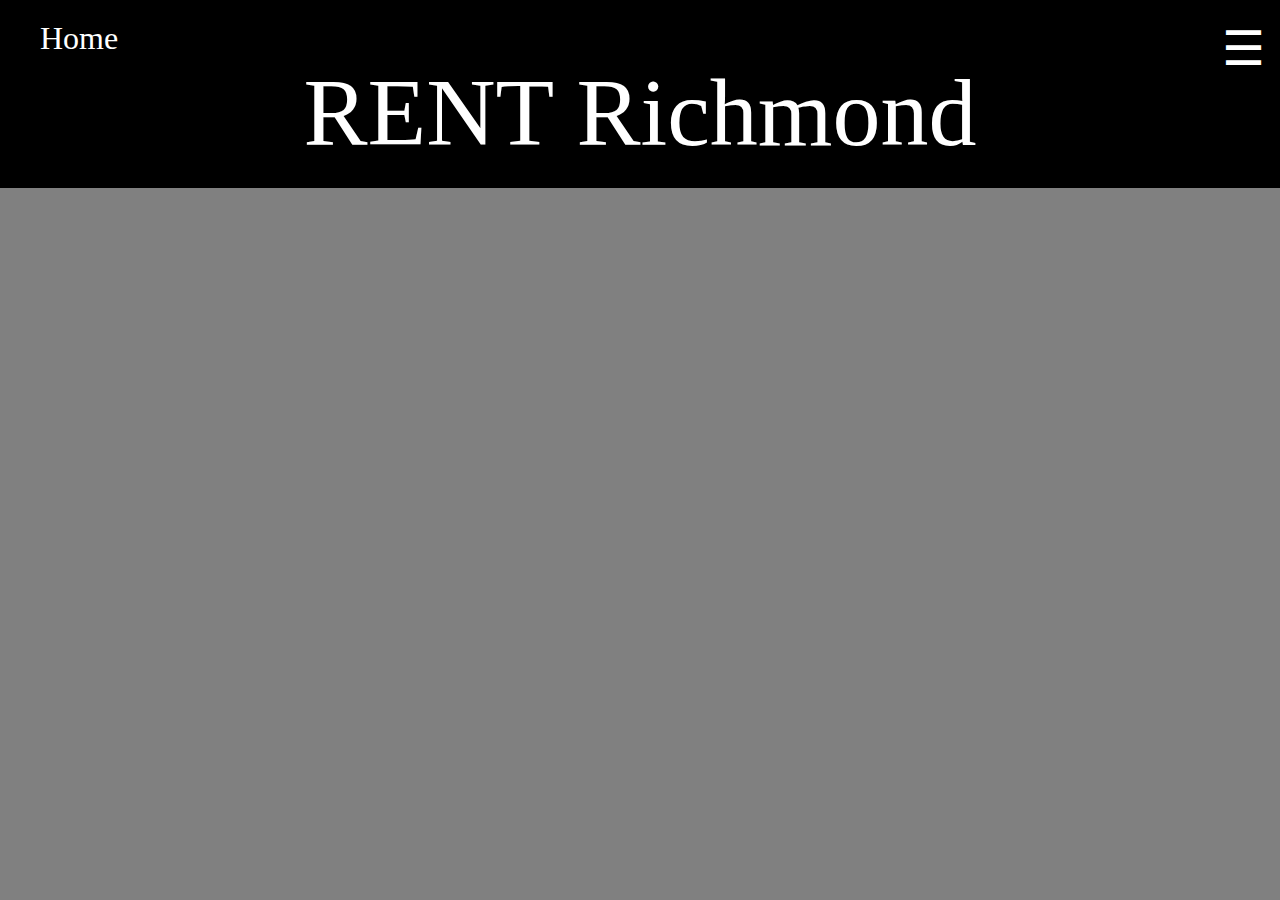
==== index.html @ 7ac80a65 "Added Navbar and basic website style" ====
<!DOCTYPE html>
<html lang="en">

  <head>
    <meta charset="UTF-8">
    <meta name="viewport" content="width=device-width, initial-scale=1.0">
    <link rel="stylesheet" href="https://cdnjs.cloudflare.com/ajax/libs/font-awesome/4.7.0/css/font-awesome.min.css">
    <title>Document</title>
    <style>
        

      body {
        margin: 0;
        padding: 0;
        background-color:grey;
      }

      .navbar {
        background-color: black;
        padding: 20px;
        font-size: 200%;
      }

      .navbar a {
        text-decoration: none;
        color: white;
        margin: 10px;
        padding: 10px;
        background-color:inherit;
        outline:black;
      }

      .navbar #wrapper{
          text-align: center;
          padding:0;
          margin:0;
      }

      .navbar #wrapper p{
          margin:0;
          font-size:300%;
          color:white;
      }
      
      .navbar button{
        background:black;
        font-size:150%;
        color:white;
        border:none;
        outline:none;
        margin: 0px;
        padding: 10px;
        position:absolute;
        right:5px;
        top:10px;
      }
      
      .navbar a:hover, .navbar button:hover, .navbar button:focus{
        background-color:red;
        
      }
      

      .dropdown-content {
        display: none;
        position: absolute;
        background-color: #f9f9f9;
        min-width: 160px;
        box-shadow: 0px 8px 16px 0px rgba(0, 0, 0, 0.2);
        z-index: 1;
        position:absolute;
        right:5px;
        top:100px;
        background-color:black;

      }
      
      .dropdown-content a {
        float: none;
        color: black;
        padding: 12px 16px;
        text-decoration: none;
        display: block;
        text-align: left;
        color: white;
      }

      .show{
        display: block;
      }
    </style>
  </head>

  <body>
    <div class="navbar">
      <a href="#">Home</a>
      <div id = "wrapper">
        <p>RENT Richmond</p>
      </div>
      <div class = "dropdown">
        <button class="dropbtn" onclick="myFunction()">☰</button>
        <div class="dropdown-content" id="myDropdown">
          <a href="index.html">Home</a>
          <a href="#">About Us</a>
          <a href="#">Email City Council</a>
          <a>Research</a>
          <a>Sign the Petition</a>
          <a>Contact Us</a>
        </div>
      </div>
    </div>

    <script>
      /* When the user clicks on the button, 
  toggle between hiding and showing the dropdown content */
      function myFunction() {
        document.getElementById("myDropdown").classList.toggle("show");
      }

      // Close the dropdown if the user clicks outside of it
      window.onclick = function(e) {
        if (!e.target.matches('.dropbtn')) {
          var myDropdown = document.getElementById("myDropdown");
          if (myDropdown.classList.contains('show')) {
            myDropdown.classList.remove('show');
          }
        }
      }

    </script>
  </body>

</html>

<!--
    <li>Email City Council</li>
                    <li>Research</li>
                    <li>Coverage and Writings</li>
                    <li>Sign the Petition</li>
                    <li>Endorsements</li>
                    <li>Contact Us</li>
-->
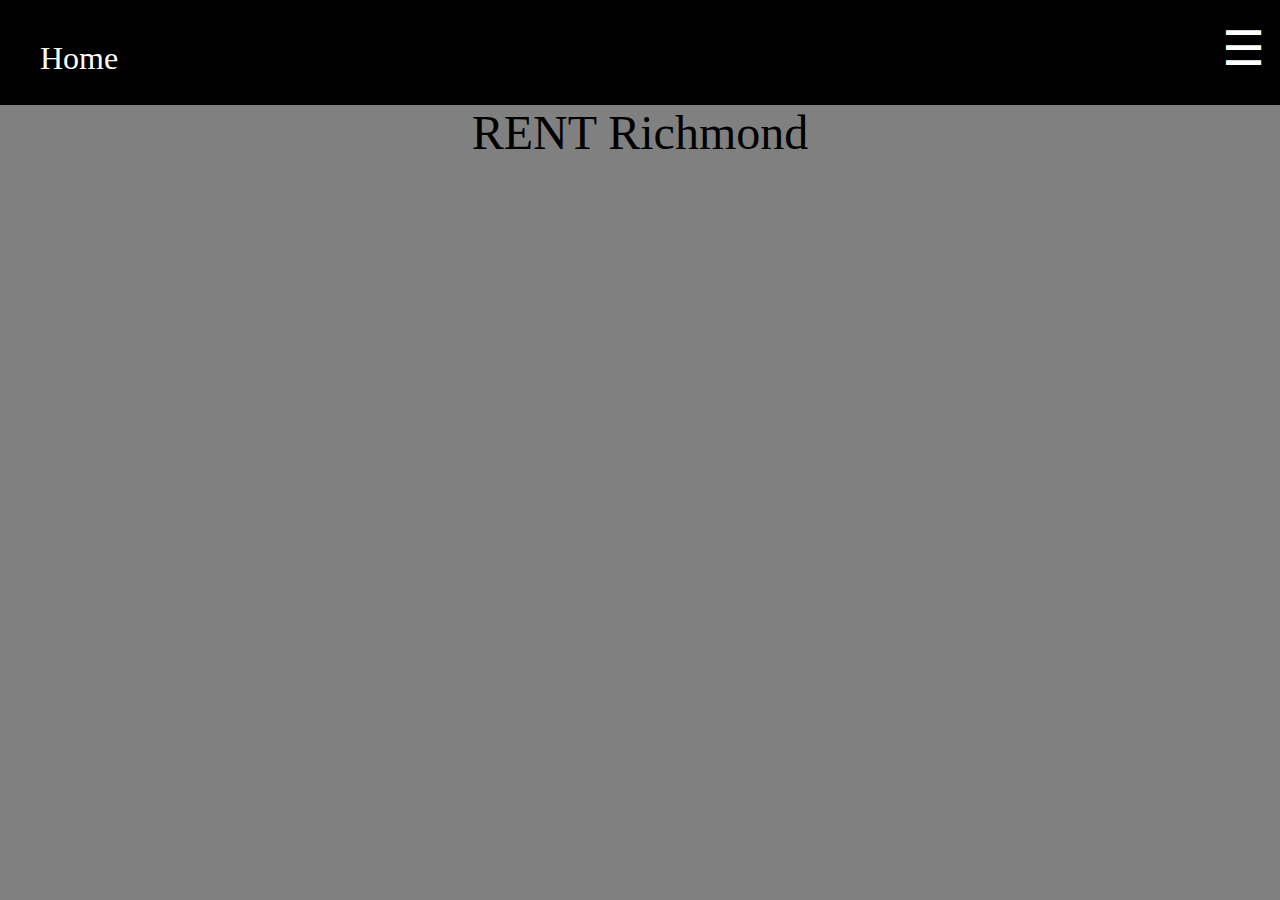
==== commit d233ebf7: "added links to other webpages" ====
--- a/index.html
+++ b/index.html
@@ -5,138 +5,30 @@
     <meta charset="UTF-8">
     <meta name="viewport" content="width=device-width, initial-scale=1.0">
     <link rel="stylesheet" href="https://cdnjs.cloudflare.com/ajax/libs/font-awesome/4.7.0/css/font-awesome.min.css">
+    <link rel="stylesheet" type="text/css" href="style.css">
+    <script src="scripts.js"></script>
     <title>Document</title>
-    <style>
-        
-
-      body {
-        margin: 0;
-        padding: 0;
-        background-color:grey;
-      }
-
-      .navbar {
-        background-color: black;
-        padding: 20px;
-        font-size: 200%;
-      }
-
-      .navbar a {
-        text-decoration: none;
-        color: white;
-        margin: 10px;
-        padding: 10px;
-        background-color:inherit;
-        outline:black;
-      }
-
-      .navbar #wrapper{
-          text-align: center;
-          padding:0;
-          margin:0;
-      }
-
-      .navbar #wrapper p{
-          margin:0;
-          font-size:300%;
-          color:white;
-      }
-      
-      .navbar button{
-        background:black;
-        font-size:150%;
-        color:white;
-        border:none;
-        outline:none;
-        margin: 0px;
-        padding: 10px;
-        position:absolute;
-        right:5px;
-        top:10px;
-      }
-      
-      .navbar a:hover, .navbar button:hover, .navbar button:focus{
-        background-color:red;
-        
-      }
-      
-
-      .dropdown-content {
-        display: none;
-        position: absolute;
-        background-color: #f9f9f9;
-        min-width: 160px;
-        box-shadow: 0px 8px 16px 0px rgba(0, 0, 0, 0.2);
-        z-index: 1;
-        position:absolute;
-        right:5px;
-        top:100px;
-        background-color:black;
-
-      }
-      
-      .dropdown-content a {
-        float: none;
-        color: black;
-        padding: 12px 16px;
-        text-decoration: none;
-        display: block;
-        text-align: left;
-        color: white;
-      }
-
-      .show{
-        display: block;
-      }
-    </style>
   </head>
 
   <body>
     <div class="navbar">
-      <a href="#">Home</a>
-      <div id = "wrapper">
-        <p>RENT Richmond</p>
-      </div>
+      <a href="#" id = "HomeButton">Home</a>
+        
       <div class = "dropdown">
         <button class="dropbtn" onclick="myFunction()">☰</button>
         <div class="dropdown-content" id="myDropdown">
-          <a href="index.html">Home</a>
-          <a href="#">About Us</a>
-          <a href="#">Email City Council</a>
-          <a>Research</a>
-          <a>Sign the Petition</a>
-          <a>Contact Us</a>
-        </div>
+            <a href="index.html">Home</a>
+            <a href= "Webpages/About Us.html">About Us</a>
+            <a href= "Webpages/Email City Council.html">Email City Council</a>
+            <a href = "Webpages/Research.html">Research and Publications</a>
+            <a href = "Webpages/Petition Link.html">Sign the Petition</a>
+            <a href = "Webpages/Contact Us.html">Contact Us</a>
+          </div>
       </div>
     </div>
-
-    <script>
-      /* When the user clicks on the button, 
-  toggle between hiding and showing the dropdown content */
-      function myFunction() {
-        document.getElementById("myDropdown").classList.toggle("show");
-      }
-
-      // Close the dropdown if the user clicks outside of it
-      window.onclick = function(e) {
-        if (!e.target.matches('.dropbtn')) {
-          var myDropdown = document.getElementById("myDropdown");
-          if (myDropdown.classList.contains('show')) {
-            myDropdown.classList.remove('show');
-          }
-        }
-      }
-
-    </script>
+    <div id = "title">
+      <p>RENT Richmond</p>
+    </div>
   </body>
 
-</html>
-
-<!--
-    <li>Email City Council</li>
-                    <li>Research</li>
-                    <li>Coverage and Writings</li>
-                    <li>Sign the Petition</li>
-                    <li>Endorsements</li>
-                    <li>Contact Us</li>
--->+</html>--- a/style.css
+++ b/style.css
@@ -0,0 +1,88 @@
+body {
+    margin: 0;
+    padding: 0;
+    background-color:grey;
+  }
+
+  .navbar {
+    background-color: black;
+    padding: 20px;
+    font-size: 200%;
+    height: 65px;
+    margin:0;
+  }
+
+  .navbar #HomeButton{
+    position: absolute;
+  }
+
+  .navbar a {
+    text-decoration: none;
+    color: white;
+    margin: 10px;
+    padding: 10px;
+    background-color:inherit;
+    outline:black;
+  }
+
+  
+  .navbar button{
+    background:black;
+    font-size:150%;
+    color:white;
+    border:none;
+    outline:none;
+    margin: 0px;
+    padding: 10px;
+    position:absolute;
+    right:5px;
+    top:10px;
+  }
+  
+  .navbar a:hover, .navbar button:hover, .navbar button:focus{
+    background-color:red;
+    
+  }
+  
+
+  .dropdown-content {
+    display: none;
+    position: absolute;
+    background-color: #f9f9f9;
+    min-width: 160px;
+    box-shadow: 0px 8px 16px 0px rgba(0, 0, 0, 0.2);
+    z-index: 1;
+    position:absolute;
+    right:5px;
+    top:100px;
+    background-color:black;
+
+  }
+  
+  .dropdown-content a {
+    float: none;
+    color: black;
+    padding: 12px 16px;
+    text-decoration: none;
+    display: block;
+    text-align: center;
+    color: white;
+    
+  }
+
+  #title{
+    margin:0;
+    padding:0;
+    text-align: center;
+    font-size: 300%;
+  }
+
+  #title p{
+    margin:0;
+    padding:0;
+  }
+
+
+  .show{
+    display: block;
+  }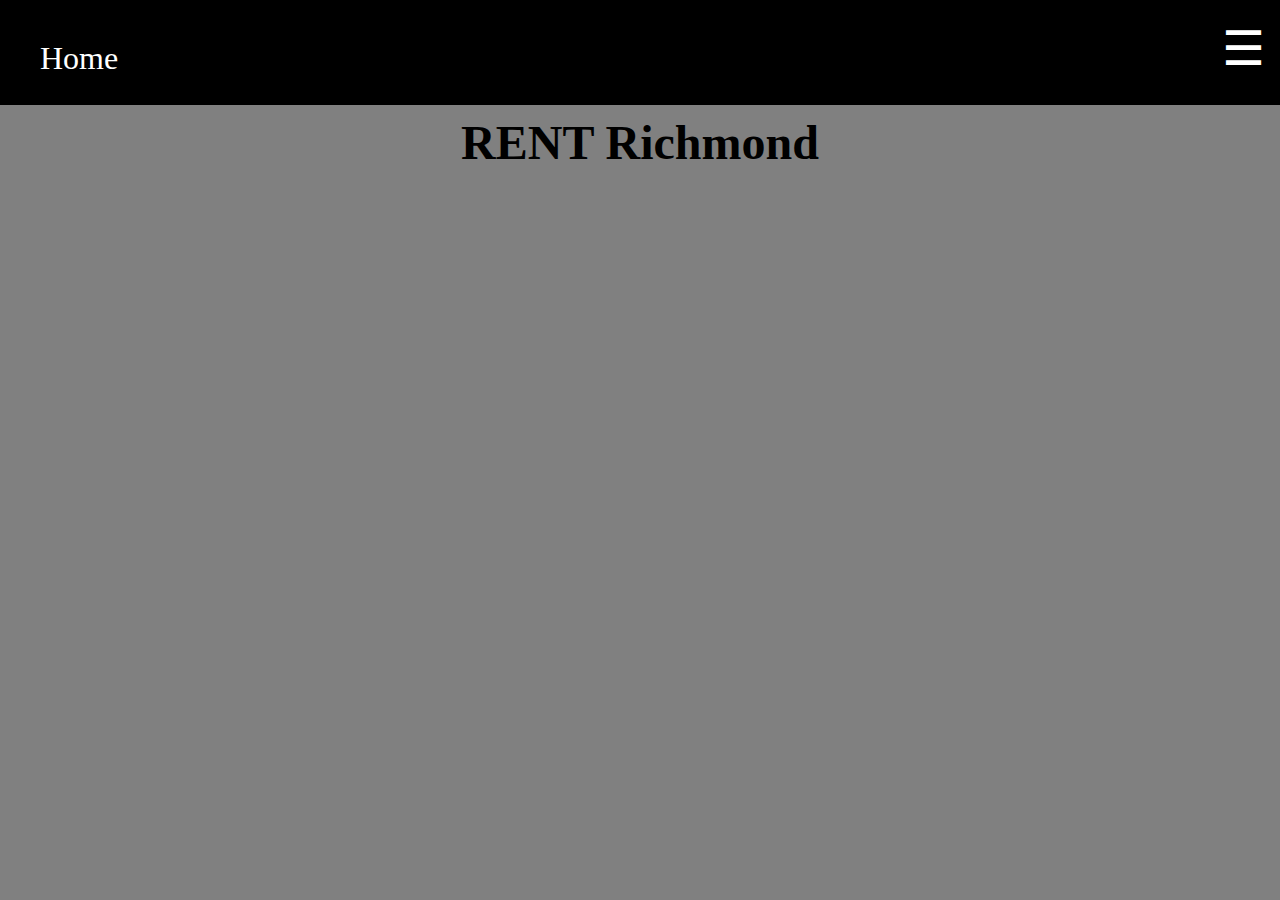
==== commit 1b59bf86: "Changed title tag to h1" ====
--- a/index.html
+++ b/index.html
@@ -27,7 +27,7 @@
       </div>
     </div>
     <div id = "title">
-      <p>RENT Richmond</p>
+      <h1>RENT Richmond<h1p>
     </div>
   </body>
 
--- a/style.css
+++ b/style.css
@@ -74,12 +74,12 @@
     margin:0;
     padding:0;
     text-align: center;
-    font-size: 300%;
   }
 
-  #title p{
-    margin:0;
+  #title h1{
+    margin:10px;
     padding:0;
+    font-size: 300%;
   }
 
 
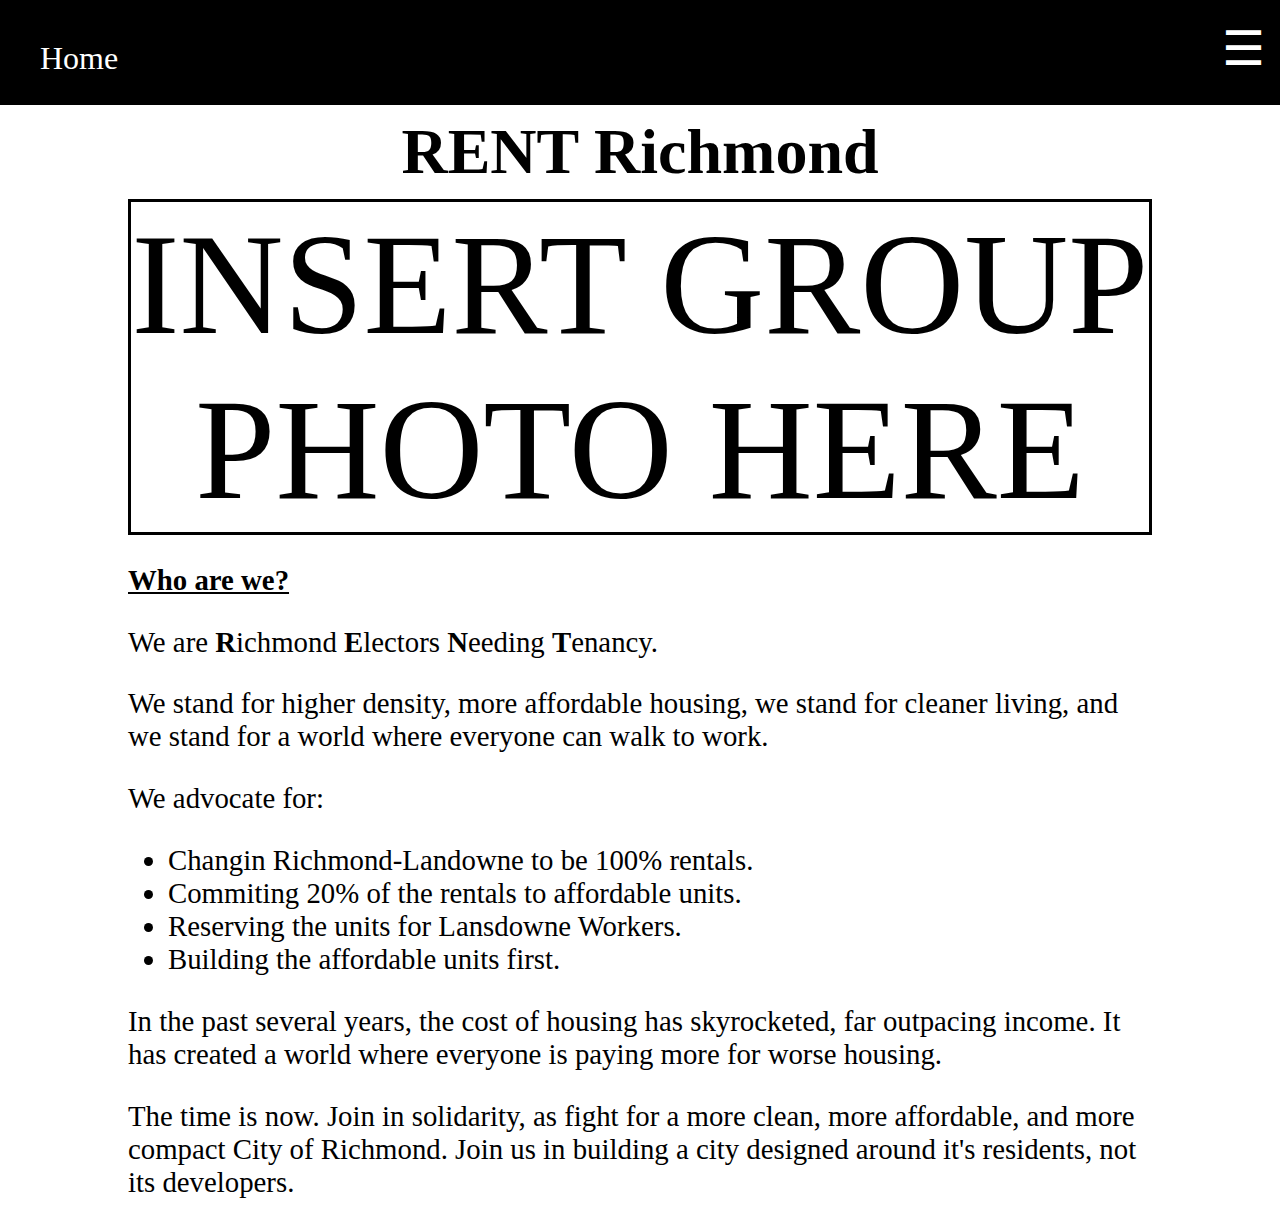
==== commit e3dc2914: "added homepage content" ====
--- a/index.html
+++ b/index.html
@@ -29,6 +29,22 @@
     <div id = "title">
       <h1>RENT Richmond<h1p>
     </div>
+
+    <div id = "content">
+      <p id = "imageHere"> INSERT GROUP PHOTO HERE</p>
+      <p><strong><u>Who are we?</u></strong></p>
+      <p>We are <strong>R</strong>ichmond <Strong>E</Strong>lectors <strong>N</strong>eeding <strong>T</strong>enancy.</p>
+      <p>We stand for higher density, more affordable housing, we stand for cleaner living, and we stand for a world where everyone can walk to work.</p>
+      <p>We advocate for:</p>
+      <ul>
+        <li>Changin Richmond-Landowne to be 100% rentals.</li>
+        <li>Commiting 20% of the rentals to affordable units.</li>
+        <li>Reserving the units for Lansdowne Workers.</li> 
+        <li>Building the affordable units first.</li>
+      </ul>
+      <p>In the past several years, the cost of housing has skyrocketed, far outpacing income. It has created a world where everyone is paying more for worse housing.</p>
+      <p>The time is now. Join in solidarity, as fight for a more clean, more affordable, and more compact City of Richmond. Join us in building a city designed around it's residents, not its developers.</p>
+    </div>
   </body>
 
 </html>--- a/style.css
+++ b/style.css
@@ -1,7 +1,6 @@
 body {
     margin: 0;
     padding: 0;
-    background-color:grey;
   }
 
   .navbar {
@@ -79,8 +78,21 @@
   #title h1{
     margin:10px;
     padding:0;
-    font-size: 300%;
+    font-size: 400%;
   }
+
+
+  #content{
+    font-size: 180%;
+    width: 80%;
+    margin:auto;
+  }
+
+  #content #imageHere{
+    font-size: 500%;
+    text-align: center;
+    border: solid;
+    margin: 0;
 
 
   .show{
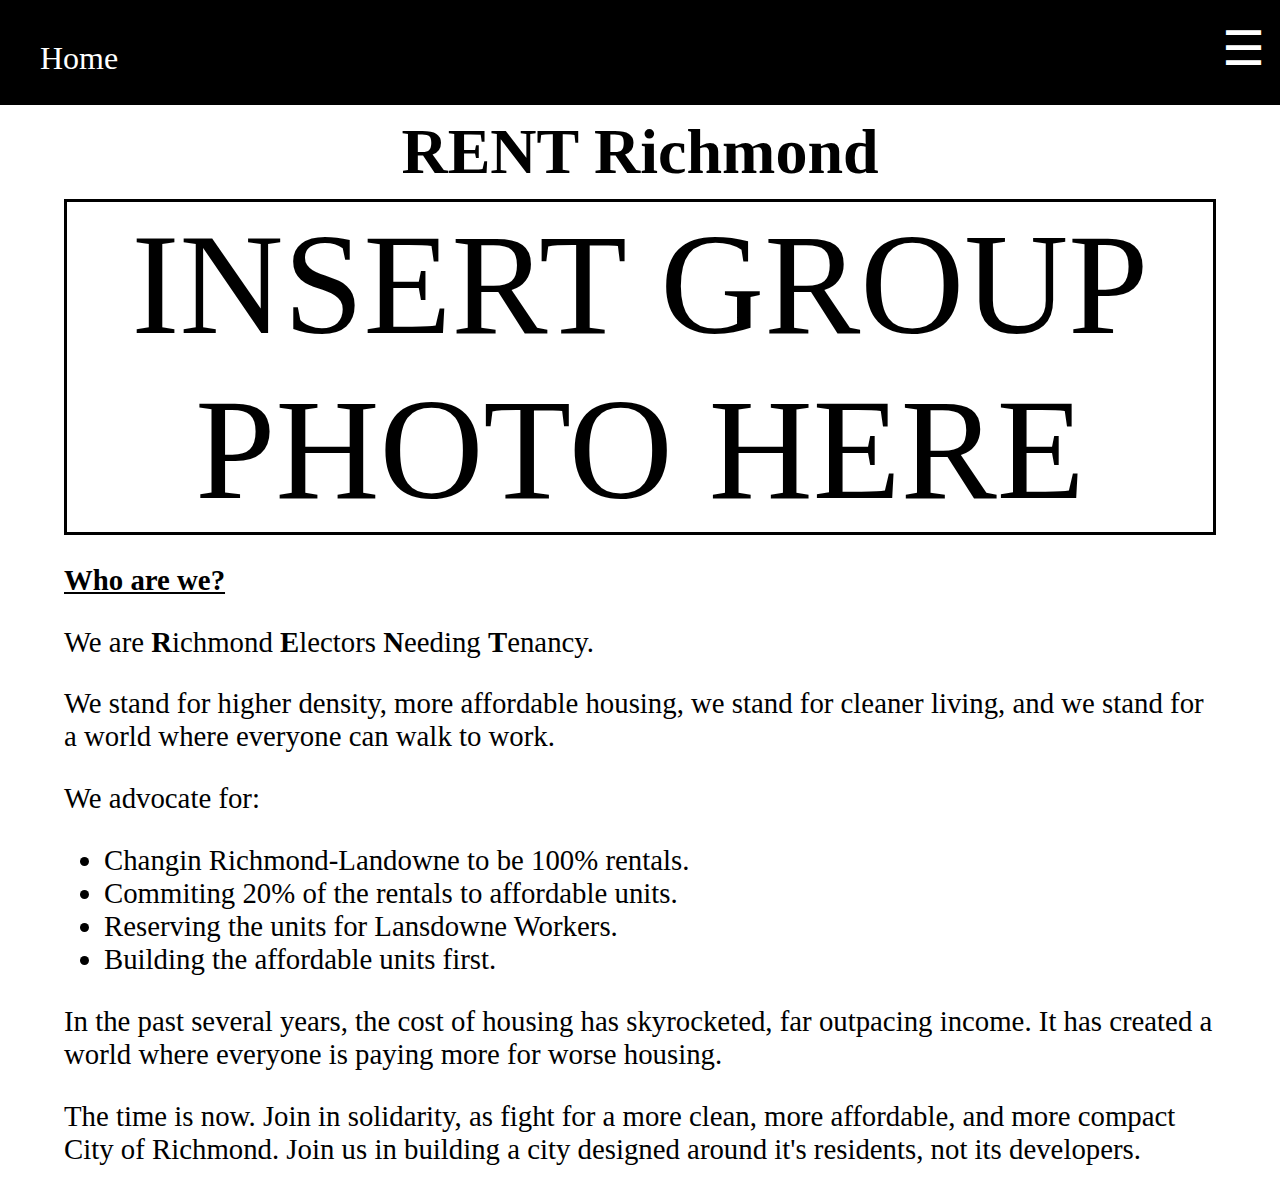
==== commit 684a3814: "Fixed glitches, added petition page content" ====
--- a/index.html
+++ b/index.html
@@ -12,7 +12,7 @@
 
   <body>
     <div class="navbar">
-      <a href="#" id = "HomeButton">Home</a>
+      <a href="index.html" id = "HomeButton">Home</a>
         
       <div class = "dropdown">
         <button class="dropbtn" onclick="myFunction()">☰</button>
--- a/style.css
+++ b/style.css
@@ -84,7 +84,7 @@
 
   #content{
     font-size: 180%;
-    width: 80%;
+    width: 90%;
     margin:auto;
   }
 
@@ -93,7 +93,7 @@
     text-align: center;
     border: solid;
     margin: 0;
-
+  }
 
   .show{
     display: block;
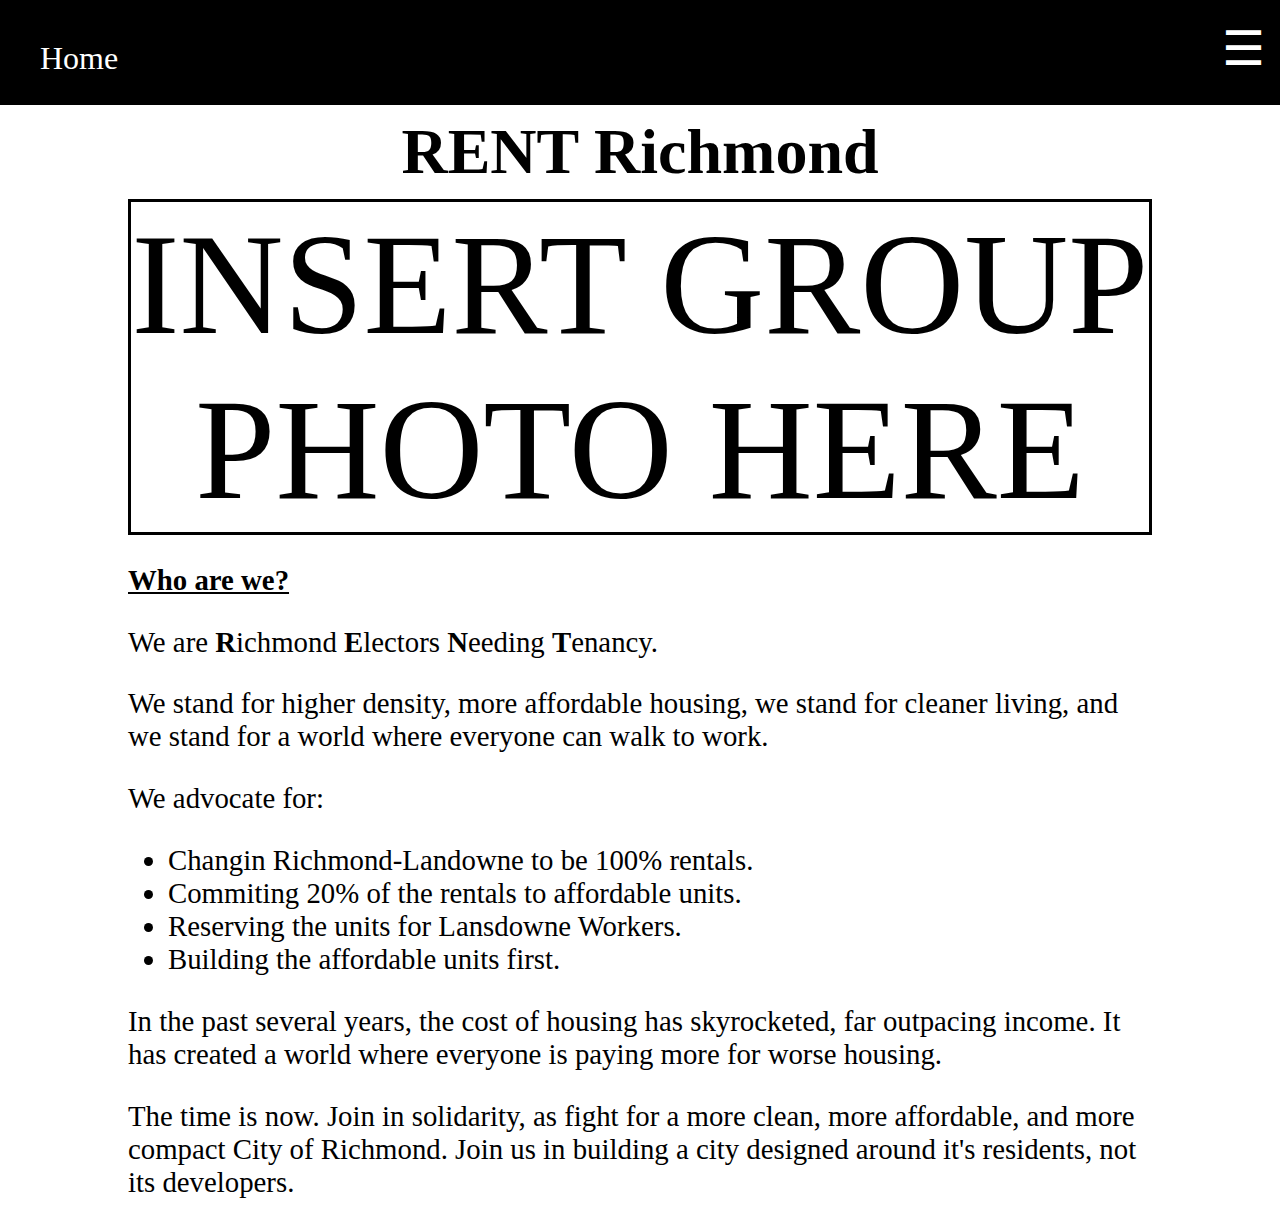
==== commit 5919bd36: "Added Endorsements Page" ====
--- a/index.html
+++ b/index.html
@@ -18,10 +18,11 @@
         <button class="dropbtn" onclick="myFunction()">☰</button>
         <div class="dropdown-content" id="myDropdown">
             <a href="index.html">Home</a>
-            <a href= "Webpages/About Us.html">About Us</a>
+            <a href= "index.html">About Us</a>
             <a href= "Webpages/Email City Council.html">Email City Council</a>
             <a href = "Webpages/Research.html">Research and Publications</a>
             <a href = "Webpages/Petition Link.html">Sign the Petition</a>
+            <a href = "Webpages/Endorsements.html">Allies and Endorsements</a>
             <a href = "Webpages/Contact Us.html">Contact Us</a>
           </div>
       </div>
--- a/style.css
+++ b/style.css
@@ -84,7 +84,7 @@
 
   #content{
     font-size: 180%;
-    width: 90%;
+    width: 80%;
     margin:auto;
   }
 
@@ -97,4 +97,23 @@
 
   .show{
     display: block;
+  }
+
+  #logos{
+    display: inline-block;
+    text-align: center;
+  }
+
+  #logos ul li{
+    list-style: none;
+    display: inline-block;
+    padding: 40px;
+  }
+
+  #logos img{
+    height: auto;
+    width: 350px;
+    display: inline-block;
+    background-color: pink;
+    vertical-align: middle;
   }